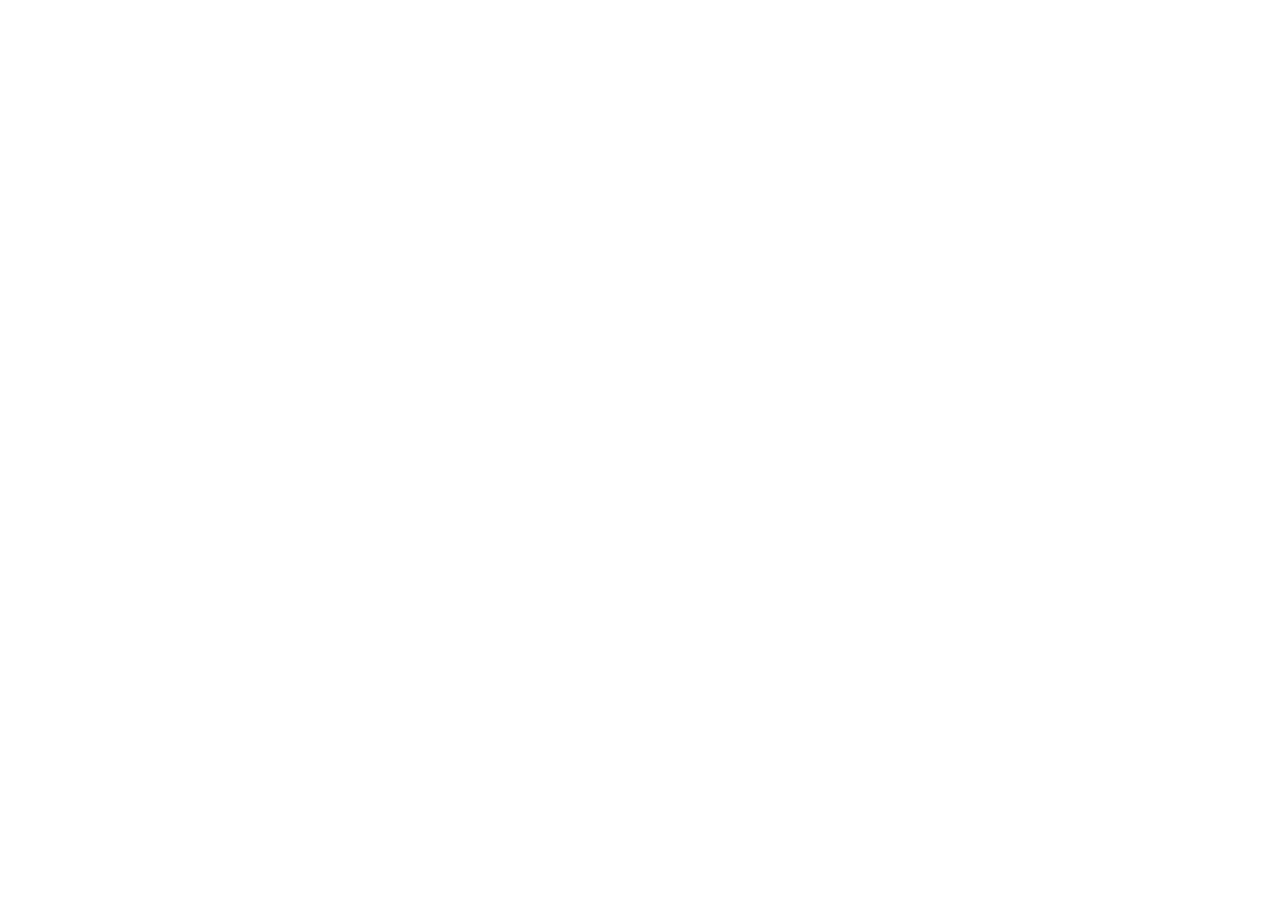
==== password-managers/index.html @ de016f2b "Header, Footer, css 3.19.2026 2:50 PM I also included adding index and styles files for the other pa" ====
<!DOCTYPE html>
<html lang="en">
<head>
    <meta charset="UTF-8">
    <meta name="viewport" content="width=device-width, initial-scale=1.0">
    <title>Password Managers</title>
    <link rel="stylesheet" href="styles.css">
</head>
<body>
    
</body>
</html>
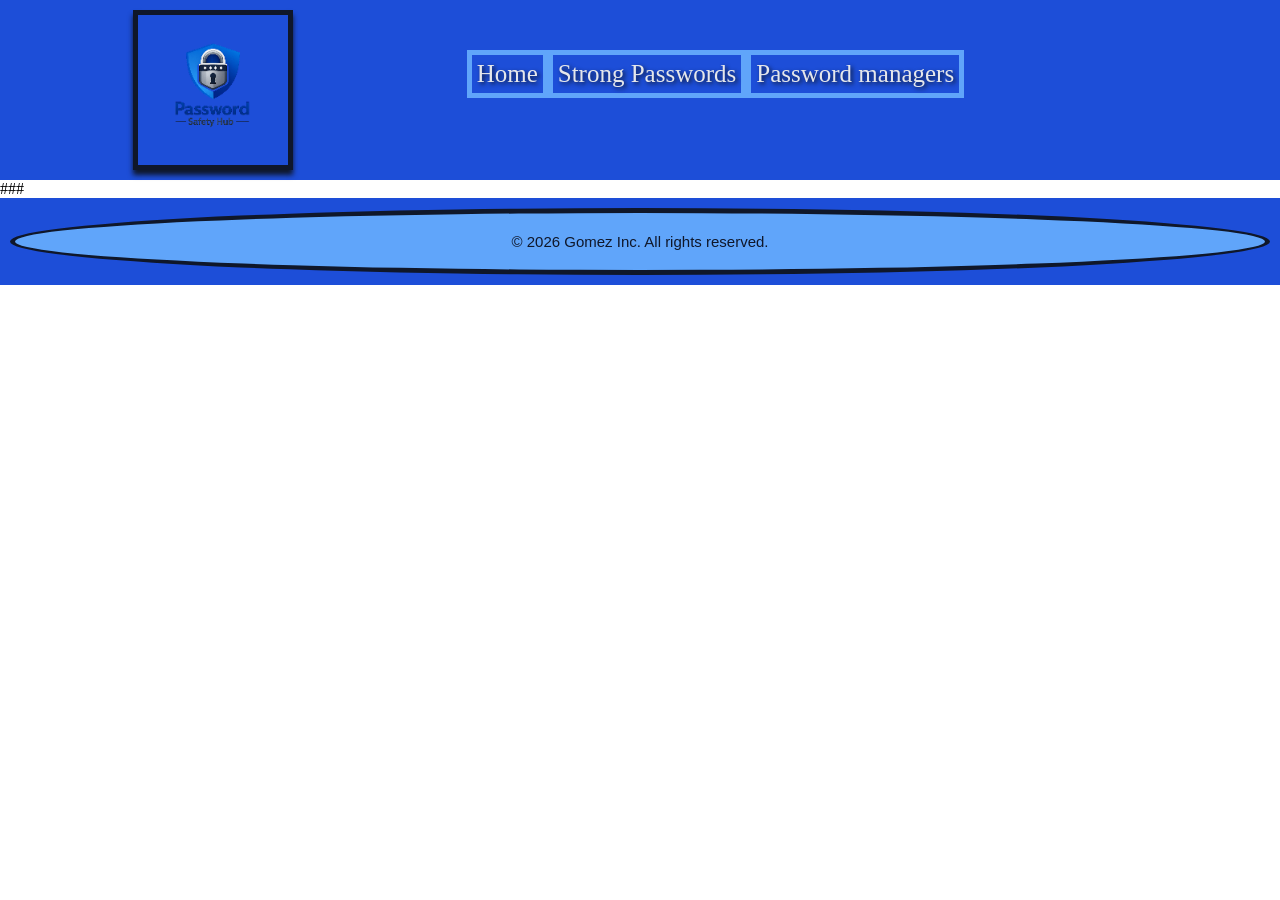
==== commit e5dee61a: "FINISH header, footer 3.26.26 3:39 PM I did header w/ nav, and footer. i copy and pasted the html an" ====
--- a/password-managers/index.html
+++ b/password-managers/index.html
@@ -8,5 +8,23 @@
 </head>
 <body>
     
+    <header>
+        <img id="logo" src="../gz-logo.png" alt="Password Safety Hub Logo">
+        <nav>
+            <div>
+                <ul id="navigation">
+                    <div id="nav"><li id="home"><a href="../index.html">Home</a></li></div>
+                    <div id="nav"><li id="strong-passwords"><a href="/strong-passwords/index.html">Strong Passwords</a></li></div>
+                    <div id="nav"><li id="password-managers"><a href="/password-managers/index.html">Password managers</a></li></div>
+                </ul>
+            </div>
+        </nav>
+    </header>
+    <main> <!-- Main Content PASSWORD MANAGERS PAGE-->
+        ###
+    </main>
+    <footer>
+        <p id="feeter">&copy; 2026 Gomez Inc. All rights reserved.</p>
+    </footer>
 </body>
 </html>
--- a/password-managers/styles.css
+++ b/password-managers/styles.css
@@ -0,0 +1,70 @@
+/* FONTS (Heading: Cambria; Paragraph: Calibri Light) */
+/* Colors:                   */
+    /* Primary:      #1d4ed8 */
+    /* Secondary:    #0f172a */
+    /* Accent 1:     #60a5fa */
+    /* Accent 2:     #e5e7eb */
+
+
+
+/* Header Style (same for every page) */
+body {
+    margin: 0;
+}
+header {
+    background-color: #1d4ed8;
+    display: grid;
+    grid-template-columns: 1fr 2fr;
+    grid-template-rows: 1fr;
+}
+#logo {
+    margin: 10px;
+    width: 150px;
+    height: auto;
+    justify-self: center;
+    box-shadow: 0px 5px 5px #0f172a;
+    border: 5px solid #0f172a;
+}
+#navigation{
+    display: flex;
+    flex-direction: row;
+    list-style-type: none;
+    align-items: center;
+    justify-items: center;
+    margin: 50px 50px 50px 0;
+}
+#nav {
+    padding: 5px;
+    border: 5px solid #60a5fa;
+}
+a {
+    text-decoration: none;
+    font-weight: inherit;
+    color: inherit;
+    font-size: 25px;
+    font-family: "Cambria", serif;
+    color: #e5e7eb;
+    text-shadow: 2px 2px 4px #0f172a;
+;
+}
+/* Footer Style (same for every page) */
+footer {
+    background-color: #1d4ed8;
+    text-align: center;
+    color: #e5e7eb;
+    border: 5px solid #1d4ed8;
+}
+#feeter {
+    padding: 20px;
+    font-family: "Calibri Light", sans-serif;
+    font-size: 15px;
+    border: 5px solid #0f172a;
+    border-radius: 50%;
+    margin: 5px;
+    background-color: #60a5fa;
+    color: #0f172a;
+    
+}
+
+
+/* Main Content Style (different for each page) PASSWORD MANAGERS PAGE */
